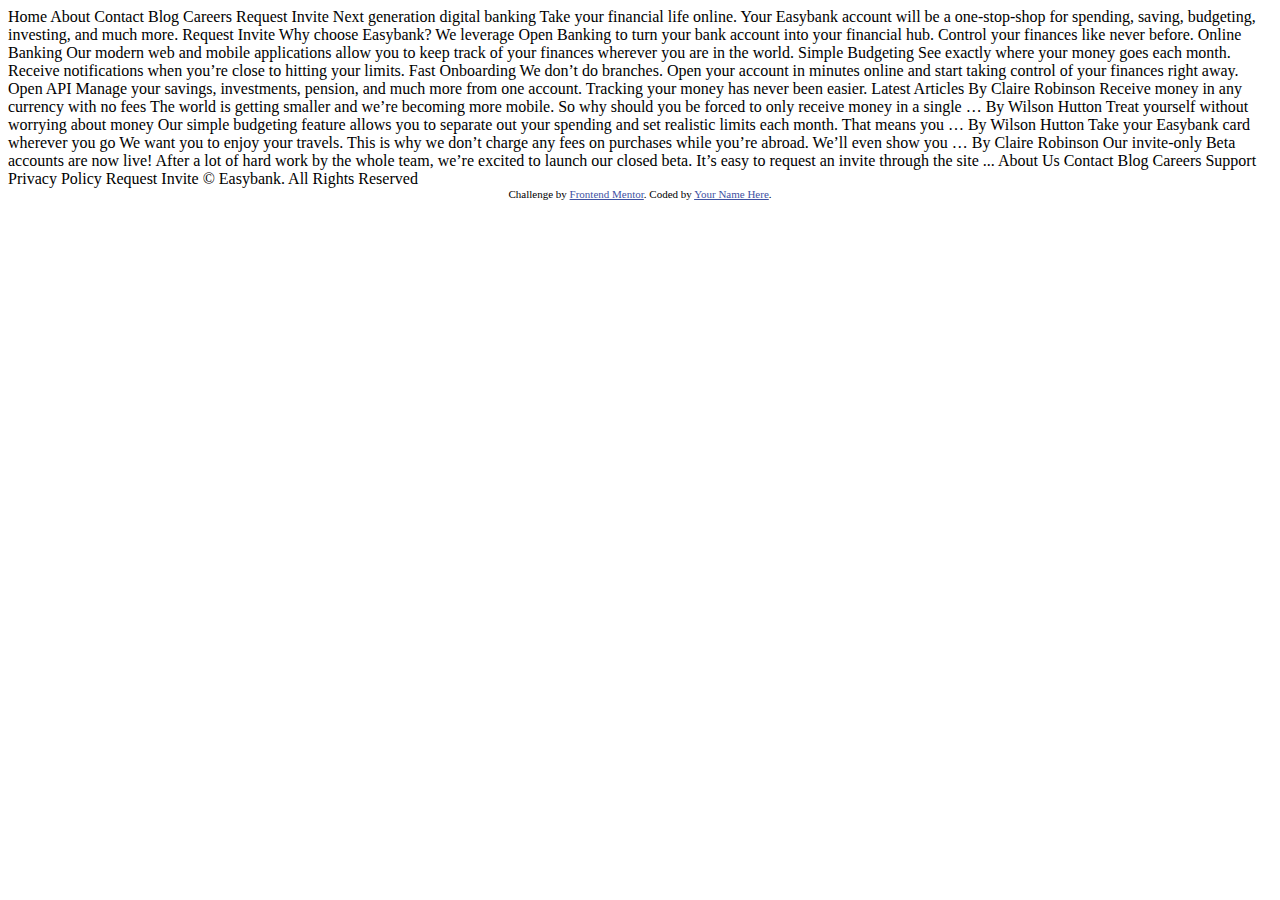
==== text.html @ 8ca51d23 "nav bar setup" ====
<!DOCTYPE html>
<html lang="en">

<head>
  <meta charset="UTF-8">
  <meta name="viewport" content="width=device-width, initial-scale=1.0">
  <!-- displays site properly based on user's device -->

  <link rel="icon" type="image/png" sizes="32x32" href="./images/favicon-32x32.png">

  <title>Frontend Mentor | Easybank landing page</title>

  <!-- Feel free to remove these styles or customise in your own stylesheet 👍 -->
  <style>
    .attribution {
      font-size: 11px;
      text-align: center;
    }

    .attribution a {
      color: hsl(228, 45%, 44%);
    }
  </style>
</head>

<body>

  Home
  About
  Contact
  Blog
  Careers

  Request Invite



  Next generation digital banking

  Take your financial life online. Your Easybank account will be a one-stop-shop
  for spending, saving, budgeting, investing, and much more.

  Request Invite



  Why choose Easybank?

  We leverage Open Banking to turn your bank account into your financial hub. Control
  your finances like never before.

  Online Banking
  Our modern web and mobile applications allow you to keep track of your finances
  wherever you are in the world.

  Simple Budgeting
  See exactly where your money goes each month. Receive notifications when you’re
  close to hitting your limits.

  Fast Onboarding
  We don’t do branches. Open your account in minutes online and start taking control
  of your finances right away.

  Open API
  Manage your savings, investments, pension, and much more from one account. Tracking
  your money has never been easier.



  Latest Articles

  By Claire Robinson
  Receive money in any currency with no fees
  The world is getting smaller and we’re becoming more mobile. So why should you be
  forced to only receive money in a single …

  By Wilson Hutton
  Treat yourself without worrying about money
  Our simple budgeting feature allows you to separate out your spending and set
  realistic limits each month. That means you …

  By Wilson Hutton
  Take your Easybank card wherever you go
  We want you to enjoy your travels. This is why we don’t charge any fees on purchases
  while you’re abroad. We’ll even show you …

  By Claire Robinson
  Our invite-only Beta accounts are now live!
  After a lot of hard work by the whole team, we’re excited to launch our closed beta.
  It’s easy to request an invite through the site ...



  About Us
  Contact
  Blog
  Careers
  Support
  Privacy Policy

  Request Invite

  © Easybank. All Rights Reserved

  <div class="attribution">
    Challenge by <a href="https://www.frontendmentor.io?ref=challenge" target="_blank">Frontend Mentor</a>.
    Coded by <a href="#">Your Name Here</a>.
  </div>
</body>

</html>
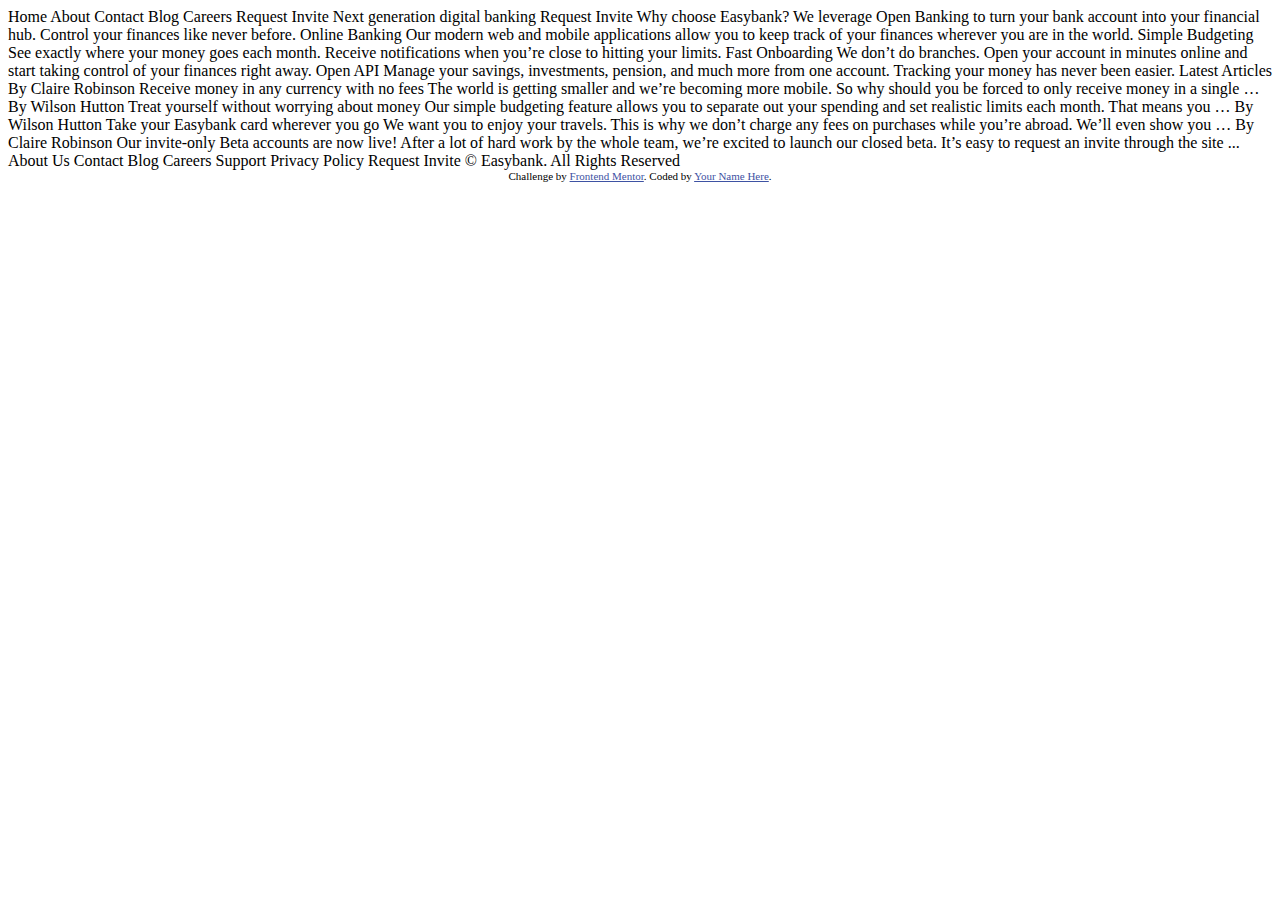
==== commit 763c4b23: "Cards setup" ====
--- a/text.html
+++ b/text.html
@@ -37,9 +37,7 @@
 
   Next generation digital banking
 
-  Take your financial life online. Your Easybank account will be a one-stop-shop
-  for spending, saving, budgeting, investing, and much more.
-
+   
   Request Invite
 
 
